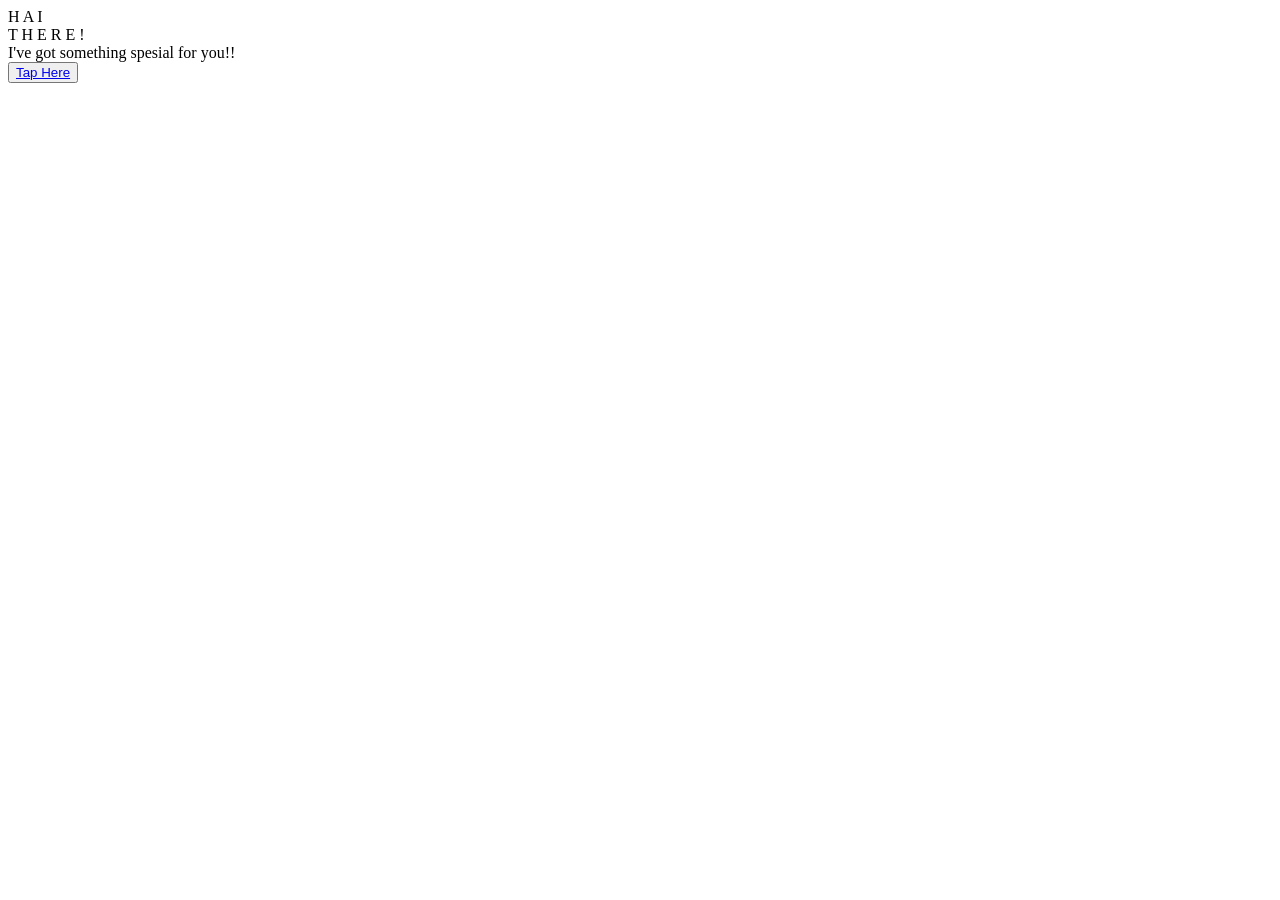
==== index.html @ c7b085be "Add files via upload" ====
<!DOCTYPE html>
<html lang="en">
<head>
    <meta charset="UTF-8">
    <meta http-equiv="X-UA-Compatible" content="IE=edge">
    <meta name="viewport" content="width=device-width, initial-scale=1.0">
    <link rel="stylesheet" href="css/style.css">
    <link rel="icon" href="img/flowers.png" type="image/x-icon">
    <title>Flowers</title>
</head>
<body>
    <div class="greetings">
        <span>H</span>
        <span>A</span>
        <span>I</span>
    </div>
    <div class="greetings">
        <span>T</span>
        <span>H</span>
        <span>E</span>
        <span>R</span>
        <span>E</span>
        <span>!</span>
    </div>
    <div class="description">
        <span>I've got something spesial for you!!</span>
    </div>
    <div class="button">
        <button>
            <a href="flower.html">Tap Here</a>
        </button>
    </div>
</body>
</html>
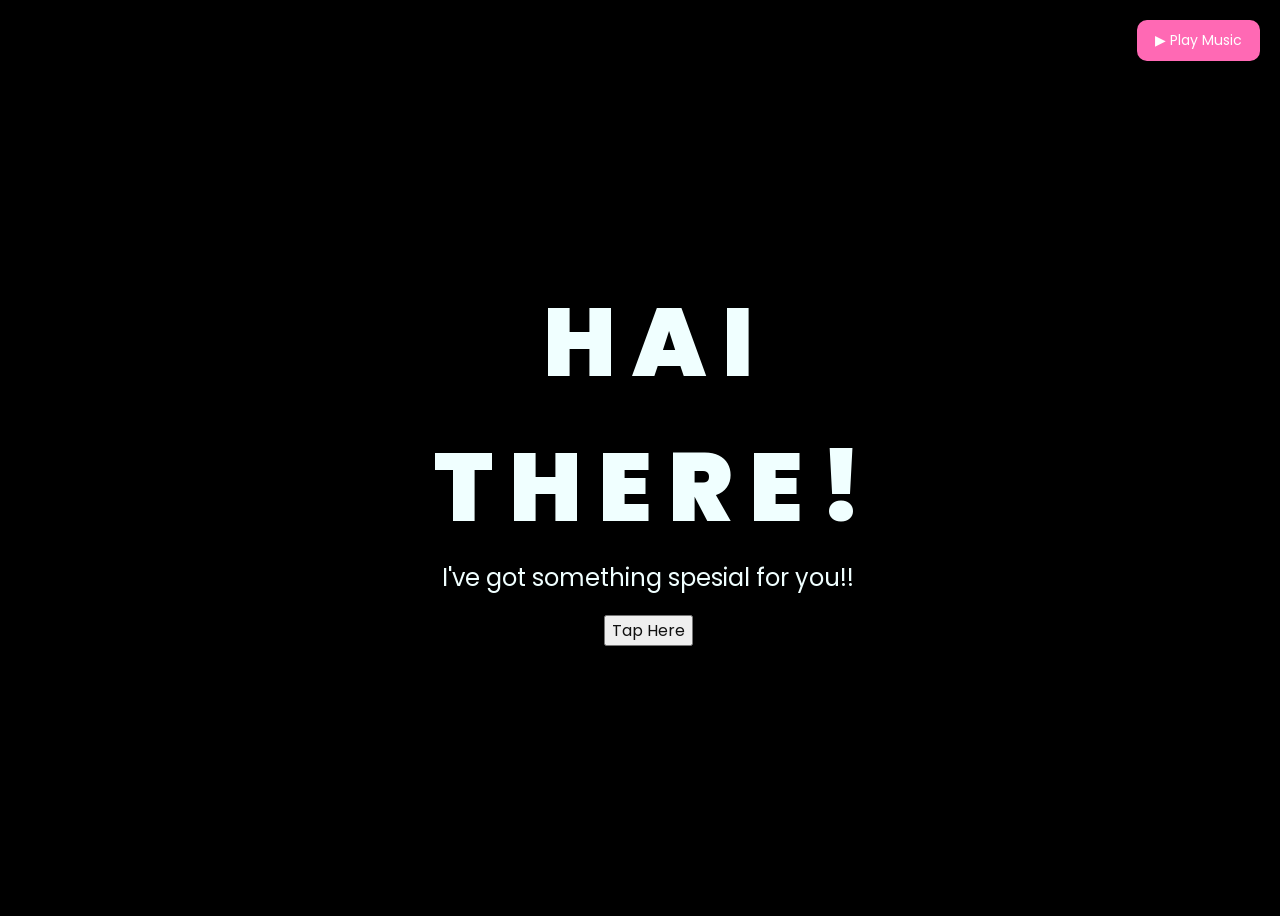
==== commit a08e69ed: "Update index.html" ====
--- a/index.html
+++ b/index.html
@@ -8,12 +8,21 @@
     <link rel="icon" href="img/flowers.png" type="image/x-icon">
     <title>Flowers</title>
 </head>
+
 <body>
+
+    <audio id="bgMusic" loop>
+        <source src="img/b2.mp3" type="audio/mpeg">
+    </audio>
+
+    <button id="musicBtn">▶ Play Music</button>
+
     <div class="greetings">
         <span>H</span>
         <span>A</span>
         <span>I</span>
     </div>
+
     <div class="greetings">
         <span>T</span>
         <span>H</span>
@@ -22,13 +31,72 @@
         <span>E</span>
         <span>!</span>
     </div>
+
     <div class="description">
         <span>I've got something spesial for you!!</span>
     </div>
+
     <div class="button">
         <button>
             <a href="flower.html">Tap Here</a>
         </button>
     </div>
+
+    <style>
+        #musicBtn{
+            position:fixed;
+            top:20px;
+            right:20px;
+            z-index:99999;
+            padding:10px 18px;
+            border:none;
+            border-radius:10px;
+            background:#ff69b4;
+            color:#fff;
+            font-size:14px;
+            cursor:pointer;
+        }
+    </style>
+
+    <script>
+        const music = document.getElementById("bgMusic");
+        const btn = document.getElementById("musicBtn");
+
+        if(localStorage.getItem("musicPlaying") === "true"){
+            const savedTime = parseFloat(localStorage.getItem("musicTime")) || 0;
+            music.currentTime = savedTime;
+
+            music.play().then(()=>{
+                btn.innerHTML = "⏸ Stop Music";
+            }).catch(()=>{});
+        }
+
+        btn.addEventListener("click",()=>{
+
+            if(music.paused){
+
+                music.currentTime = parseFloat(localStorage.getItem("musicTime")) || 0;
+                music.play();
+
+                localStorage.setItem("musicPlaying","true");
+                btn.innerHTML = "⏸ Stop Music";
+
+            }else{
+
+                localStorage.setItem("musicTime", music.currentTime);
+                music.pause();
+
+                localStorage.setItem("musicPlaying","false");
+                btn.innerHTML = "▶ Play Music";
+            }
+        });
+
+        setInterval(()=>{
+            if(!music.paused){
+                localStorage.setItem("musicTime", music.currentTime);
+            }
+        },1000);
+    </script>
+
 </body>
 </html>
--- a/css/style.css
+++ b/css/style.css
@@ -0,0 +1,85 @@
+@import url('https://fonts.googleapis.com/css2?family=Poppins:ital,wght@0,500;1,900&display=swap');
+
+* {
+    font-family: 'Poppins', cursive;
+}
+
+body {
+    color: azure;
+    width: 100%;
+    height: 100vh;
+    display: flex;
+    flex-direction: column;
+    align-items: center;
+    justify-content: center;
+    background-color: black;
+}
+
+.greetings {
+    font-size: 6rem;
+    font-weight: 900;
+}
+
+.greetings > span {
+    animation: glow 2.5s ease-in-out infinite;
+}
+
+@keyframes glow {
+    0%, 100% {
+        color: #fff;
+        text-shadow: 0 0 12px #39c6d6, 0 0 50px #39c6d6, 0 0 100px #39c6d6;
+    }
+    10%, 90% {
+        color: #111;
+        text-shadow: none;
+    }
+}
+
+.greetings > span:nth-child(1) {
+    animation-delay: 0s;
+}
+
+.greetings > span:nth-child(2) {
+    animation-delay: 0.2s;
+}
+
+.greetings > span:nth-child(3) {
+    animation-delay: 0.4s;
+}
+
+.greetings > span:nth-child(4) {
+    animation-delay: 0.6s;
+}
+
+.greetings > span:nth-child(5) {
+    animation-delay: 0.8s;
+}
+.greetings > span:nth-child(6) {
+    animation-delay: 1s;
+}
+.description {
+    font-size: 1.5rem;
+    margin-bottom: 20px;
+}
+
+.button a {
+    text-decoration: none;
+    font-size: 1rem;
+    color: #111;
+}
+
+@media screen and (max-width: 574px) {
+    .greetings {
+        display: block;
+        font-size: 3rem;
+        font-weight: 500;
+        text-align: center;
+    }
+    .description {
+        font-size: 1rem;
+    }
+    
+    .button a {
+        font-size: .5rem;
+    }
+}
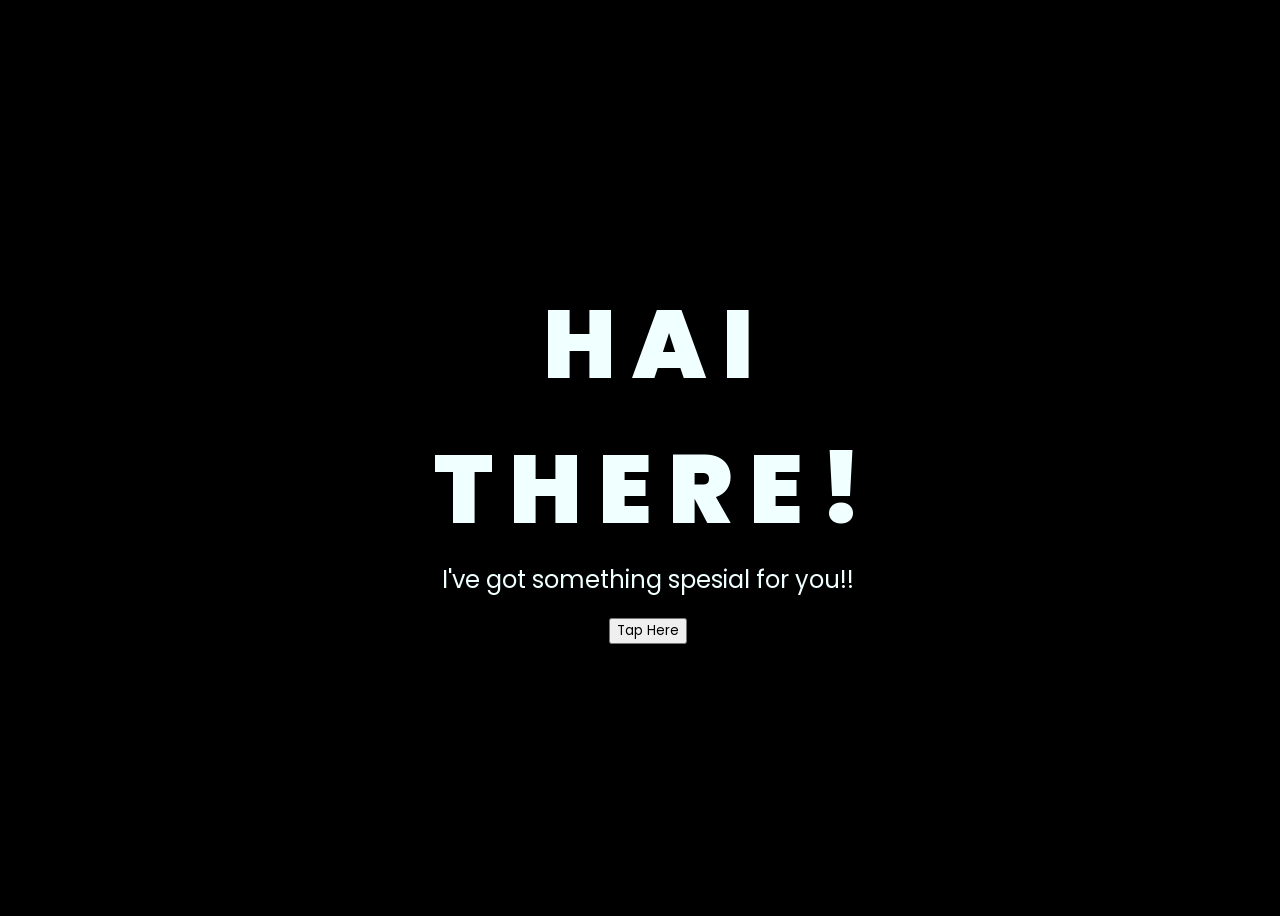
==== commit 8eceac16: "Update index.html" ====
--- a/index.html
+++ b/index.html
@@ -14,8 +14,6 @@
     <audio id="bgMusic" loop>
         <source src="img/b2.mp3" type="audio/mpeg">
     </audio>
-
-    <button id="musicBtn">▶ Play Music</button>
 
     <div class="greetings">
         <span>H</span>
@@ -37,65 +35,30 @@
     </div>
 
     <div class="button">
-        <button>
-            <a href="flower.html">Tap Here</a>
+        <button id="tapBtn" onclick="handleTap()">
+            Tap Here
         </button>
     </div>
 
-    <style>
-        #musicBtn{
-            position:fixed;
-            top:20px;
-            right:20px;
-            z-index:99999;
-            padding:10px 18px;
-            border:none;
-            border-radius:10px;
-            background:#ff69b4;
-            color:#fff;
-            font-size:14px;
-            cursor:pointer;
-        }
-    </style>
-
     <script>
         const music = document.getElementById("bgMusic");
-        const btn = document.getElementById("musicBtn");
 
-        if(localStorage.getItem("musicPlaying") === "true"){
-            const savedTime = parseFloat(localStorage.getItem("musicTime")) || 0;
-            music.currentTime = savedTime;
+        function handleTap() {
+            // Mulai musik
+            music.currentTime = 0;
+            music.play().catch(() => {});
+            localStorage.setItem("musicPlaying", "true");
+            localStorage.setItem("musicTime", "0");
 
-            music.play().then(()=>{
-                btn.innerHTML = "⏸ Stop Music";
-            }).catch(()=>{});
+            // Pindah ke flower.html
+            window.location.href = "flower.html";
         }
 
-        btn.addEventListener("click",()=>{
-
-            if(music.paused){
-
-                music.currentTime = parseFloat(localStorage.getItem("musicTime")) || 0;
-                music.play();
-
-                localStorage.setItem("musicPlaying","true");
-                btn.innerHTML = "⏸ Stop Music";
-
-            }else{
-
-                localStorage.setItem("musicTime", music.currentTime);
-                music.pause();
-
-                localStorage.setItem("musicPlaying","false");
-                btn.innerHTML = "▶ Play Music";
-            }
-        });
-
-        setInterval(()=>{
-            if(!music.paused){
+        setInterval(() => {
+            if (!music.paused) {
                 localStorage.setItem("musicTime", music.currentTime);
             }
-        },1000);
+        }, 1000);
     </script>
 
 </body>
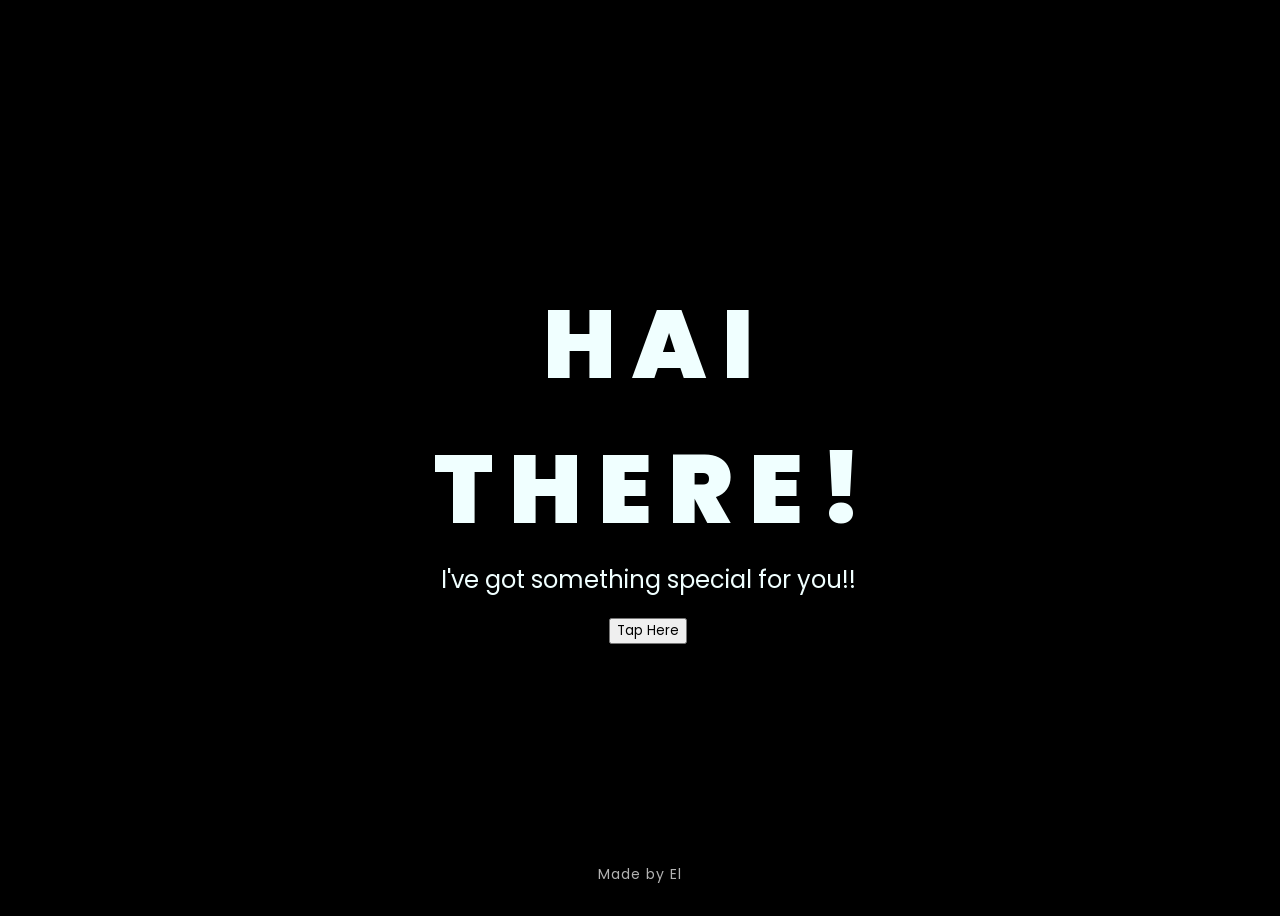
==== commit 8be9bbaf: "Update index.html" ====
--- a/index.html
+++ b/index.html
@@ -1,65 +1,165 @@
 <!DOCTYPE html>
+
 <html lang="en">
+
 <head>
+
     <meta charset="UTF-8">
+
     <meta http-equiv="X-UA-Compatible" content="IE=edge">
+
     <meta name="viewport" content="width=device-width, initial-scale=1.0">
+
     <link rel="stylesheet" href="css/style.css">
+
     <link rel="icon" href="img/flowers.png" type="image/x-icon">
+
     <title>Flowers</title>
+
+
+
+    <style>
+
+        .copyright {
+
+            position: fixed;
+
+            bottom: 15px;
+
+            left: 50%;
+
+            transform: translateX(-50%);
+
+            color: rgba(255,255,255,0.7);
+
+            font-size: 14px;
+
+            letter-spacing: 1px;
+
+            text-align: center;
+
+            z-index: 999;
+
+            user-select: none;
+
+        }
+
+    </style>
+
 </head>
+
+
 
 <body>
 
+
+
     <audio id="bgMusic" loop>
+
         <source src="img/b2.mp3" type="audio/mpeg">
+
     </audio>
 
+
+
     <div class="greetings">
+
         <span>H</span>
+
         <span>A</span>
+
         <span>I</span>
+
     </div>
 
+
+
     <div class="greetings">
+
         <span>T</span>
+
         <span>H</span>
+
         <span>E</span>
+
         <span>R</span>
+
         <span>E</span>
+
         <span>!</span>
+
     </div>
 
+
+
     <div class="description">
-        <span>I've got something spesial for you!!</span>
+
+        <span>I've got something special for you!!</span>
+
     </div>
 
+
+
     <div class="button">
+
         <button id="tapBtn" onclick="handleTap()">
+
             Tap Here
+
         </button>
+
     </div>
 
+
+
+    <!-- Copyright -->
+
+    <div class="copyright">
+
+        Made by El 
+
+    </div>
+
+
+
     <script>
+
         const music = document.getElementById("bgMusic");
 
+
+
         function handleTap() {
-            // Mulai musik
+
             music.currentTime = 0;
+
             music.play().catch(() => {});
+
             localStorage.setItem("musicPlaying", "true");
+
             localStorage.setItem("musicTime", "0");
 
-            // Pindah ke flower.html
+
+
             window.location.href = "flower.html";
+
         }
 
+
+
         setInterval(() => {
+
             if (!music.paused) {
+
                 localStorage.setItem("musicTime", music.currentTime);
+
             }
+
         }, 1000);
+
     </script>
 
+
+
 </body>
+
 </html>
